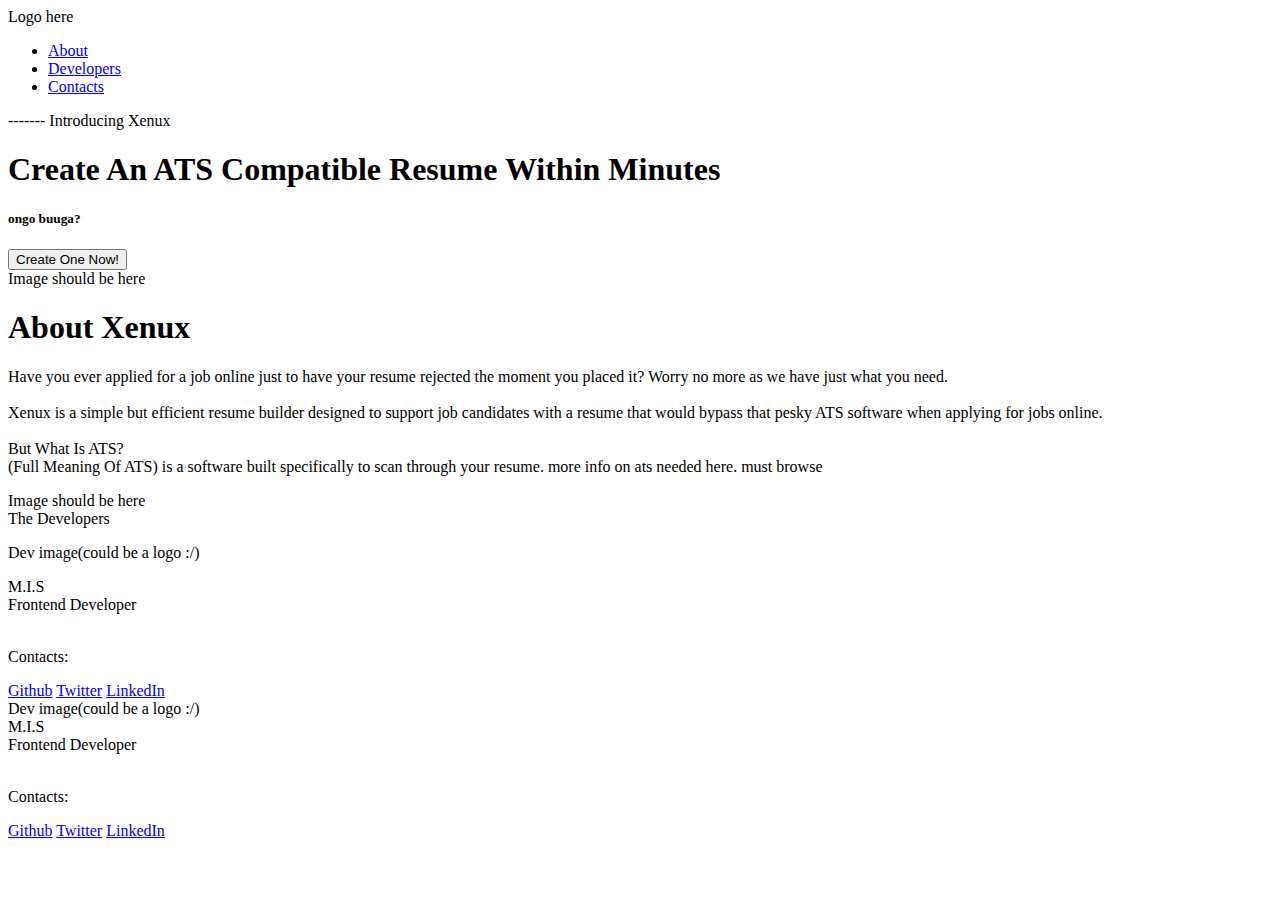
==== index.html @ 4e1cc8e3 "Initial commit :0" ====
<html lang="en">
<head>
    <meta charset="UTF-8">
    <link href="C:\Users\Abdulhamid\Desktop\Xenux\main.css" rel="stylesheet">
    <meta name="viewport" content="width=device-width, initial-scale=1.0">
    <title>Mozzie</title>
</head>
<body>
<main>
    <!-- NAVBAR SECTION -->
    <section class="nav-container">
        <div class="logo">Logo here</div>
            <ul>
                <li><a href="#">About</a></li>
                <li><a href="#">Developers</a></li>
                <li><a href="#">Contacts</a></li>
            </ul>
    </section>
    <!-- END OF NAVBAR SECTION -->

    <!-- HERO SECTION -->
    <section class="hero">
            <div class="hero-text">
                <div class="pre-text">------- Introducing Xenux</div>
                <div class="text">
                    <h1>Create An ATS Compatible Resume Within Minutes
                    </h1>
                    <h5>ongo buuga?</h5>
                </div>
                <button type="button" class="sub">Create One Now!</button>
            </div>
            <div class="hero-image">
                Image should be here 
            </div>
    </section>


    <!-- END OF HERO SECTION -->


    <!-- ABOUT SECTION -->
    <section class="about">
        <h1 class="title">About Xenux </h1>

        <div class="about-body">
            <p class="description">
                Have you ever applied for a job online just to have your resume rejected the moment you placed it? Worry no more as we have just what you need.
                <br>
                <br>
                Xenux is a simple but efficient resume builder designed to support job candidates with a resume that would bypass that pesky ATS software when applying for jobs online.
                <br>
                <br>
                But What Is ATS?
                <br>
                (Full Meaning Of ATS) is a software built specifically to scan through your resume. more info on ats needed here. must browse
            </p>
            <div class="about-image">Image should be here</div>
        </div>



    </section>
    
    <!-- END OF ABOUT SECTION -->

    <!-- DEVELOPERS SECTION -->
    <section class="developers">
        <div class="developer-title">The Developers</div>
       <!-- Still cond=sidering adding this....
        <p class="developers-description">This Web Application was developed By M.I.S and Hamid as a project to work on during the break. Their details are indicated below</p>
       --> 
        <div class="cards-container">
            <div class="card">
                <p class="card-image">Dev image(could be a logo :/)</p>
                <div class="card-name">M.I.S</div>
                <div class="card-role">Frontend Developer</div>
                <br>
                <div class="card-links">
                    <p>Contacts: </p>
                    <a href="#">Github</a>
                    <a href="#">Twitter</a>
                    <a href="#">LinkedIn</a>
                </div>
            </div>
            
            <div class="card">
                <div class="card-image">Dev image(could be a logo :/)</div>
                <div class="card-name">M.I.S</div>
                <div class="card-role">Frontend Developer</div>
                <br>
                <div class="card-links">
                    <p>Contacts: </p>
                    <a href="#">Github</a>
                    <a href="#">Twitter</a>
                    <a href="#">LinkedIn</a>
                </div>
            </div>
        </div>

    </section>

    <!-- END OF DEVELOPERS SECTION -->
    <section class="footer">

    </section>

    <!-- FOOTER -->

    
    <!-- END OF FOOTER -->

        


</main>
</body>
</html>
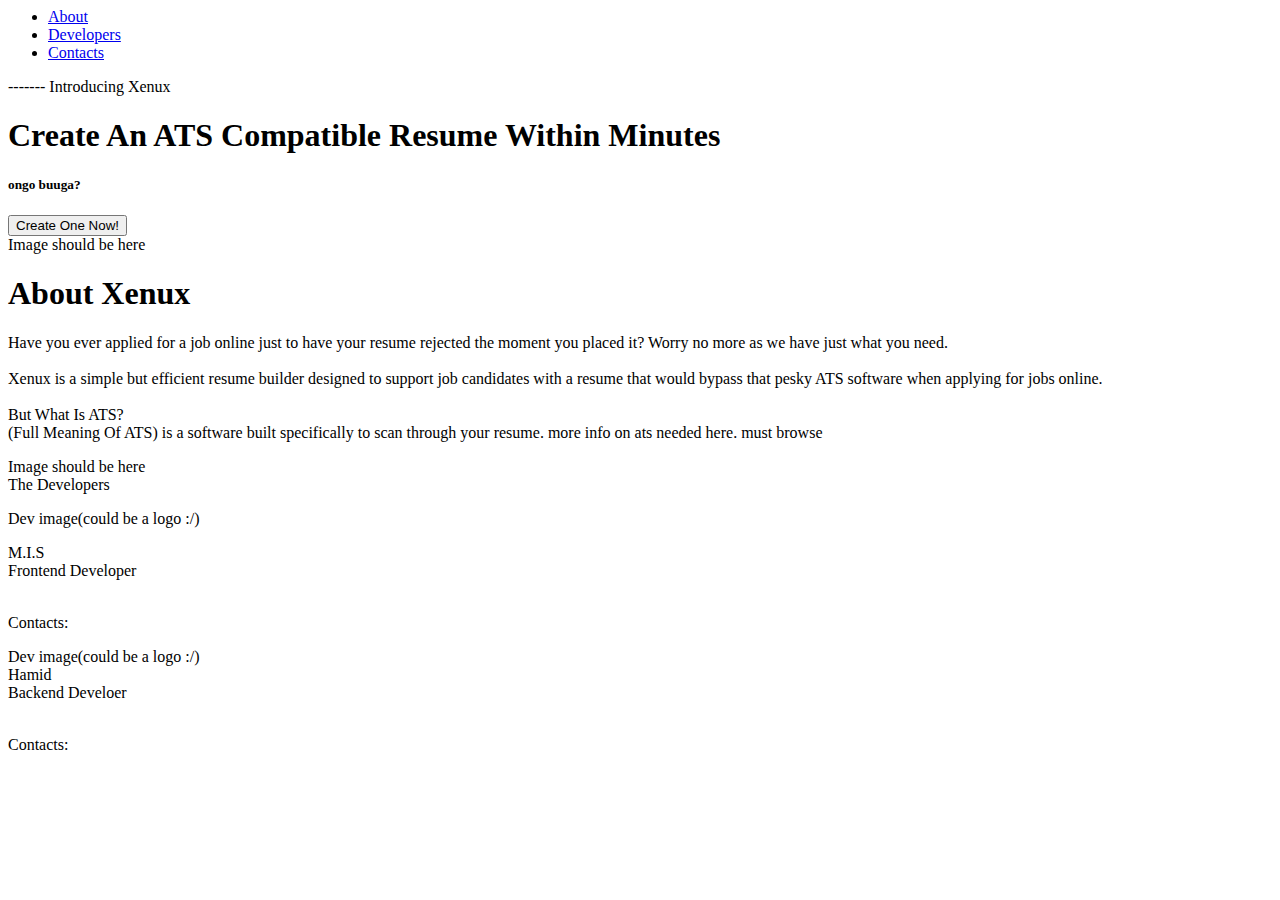
==== commit 9df7df38: "add some fontawesome icons" ====
--- a/index.html
+++ b/index.html
@@ -1,6 +1,7 @@
 <html lang="en">
 <head>
     <meta charset="UTF-8">
+    <link rel="stylesheet" href="https://cdnjs.cloudflare.com/ajax/libs/font-awesome/6.4.2/css/all.min.css" integrity="sha512-z3gLpd7yknf1YoNbCzqRKc4qyor8gaKU1qmn+CShxbuBusANI9QpRohGBreCFkKxLhei6S9CQXFEbbKuqLg0DA==" crossorigin="anonymous" referrerpolicy="no-referrer" />
     <link href="C:\Users\Abdulhamid\Desktop\Xenux\main.css" rel="stylesheet">
     <meta name="viewport" content="width=device-width, initial-scale=1.0">
     <title>Mozzie</title>
@@ -9,7 +10,7 @@
 <main>
     <!-- NAVBAR SECTION -->
     <section class="nav-container">
-        <div class="logo">Logo here</div>
+        <div class="logo"><i class="fa-brands fa-x-twitter"></i></div>
             <ul>
                 <li><a href="#">About</a></li>
                 <li><a href="#">Developers</a></li>
@@ -77,22 +78,22 @@
                 <br>
                 <div class="card-links">
                     <p>Contacts: </p>
-                    <a href="#">Github</a>
-                    <a href="#">Twitter</a>
-                    <a href="#">LinkedIn</a>
+                    <a href="#"><i class="fa-brands fa-github"></i></a>
+                    <a href="#"><i class="fa-brands fa-twitter"></i></a>
+                    <a href="#"><i class="fa-brands fa-linkedin"></i></a>
                 </div>
             </div>
             
             <div class="card">
                 <div class="card-image">Dev image(could be a logo :/)</div>
-                <div class="card-name">M.I.S</div>
-                <div class="card-role">Frontend Developer</div>
+                <div class="card-name">Hamid</div>
+                <div class="card-role">Backend Develoer </div>
                 <br>
                 <div class="card-links">
                     <p>Contacts: </p>
-                    <a href="#">Github</a>
-                    <a href="#">Twitter</a>
-                    <a href="#">LinkedIn</a>
+                    <a href="#"><i class="fa-brands fa-github"></i></a>
+                    <a href="#"><i class="fa-brands fa-twitter"></i></a>
+                    <a href="#"><i class="fa-brands fa-linkedin"></i></a>
                 </div>
             </div>
         </div>
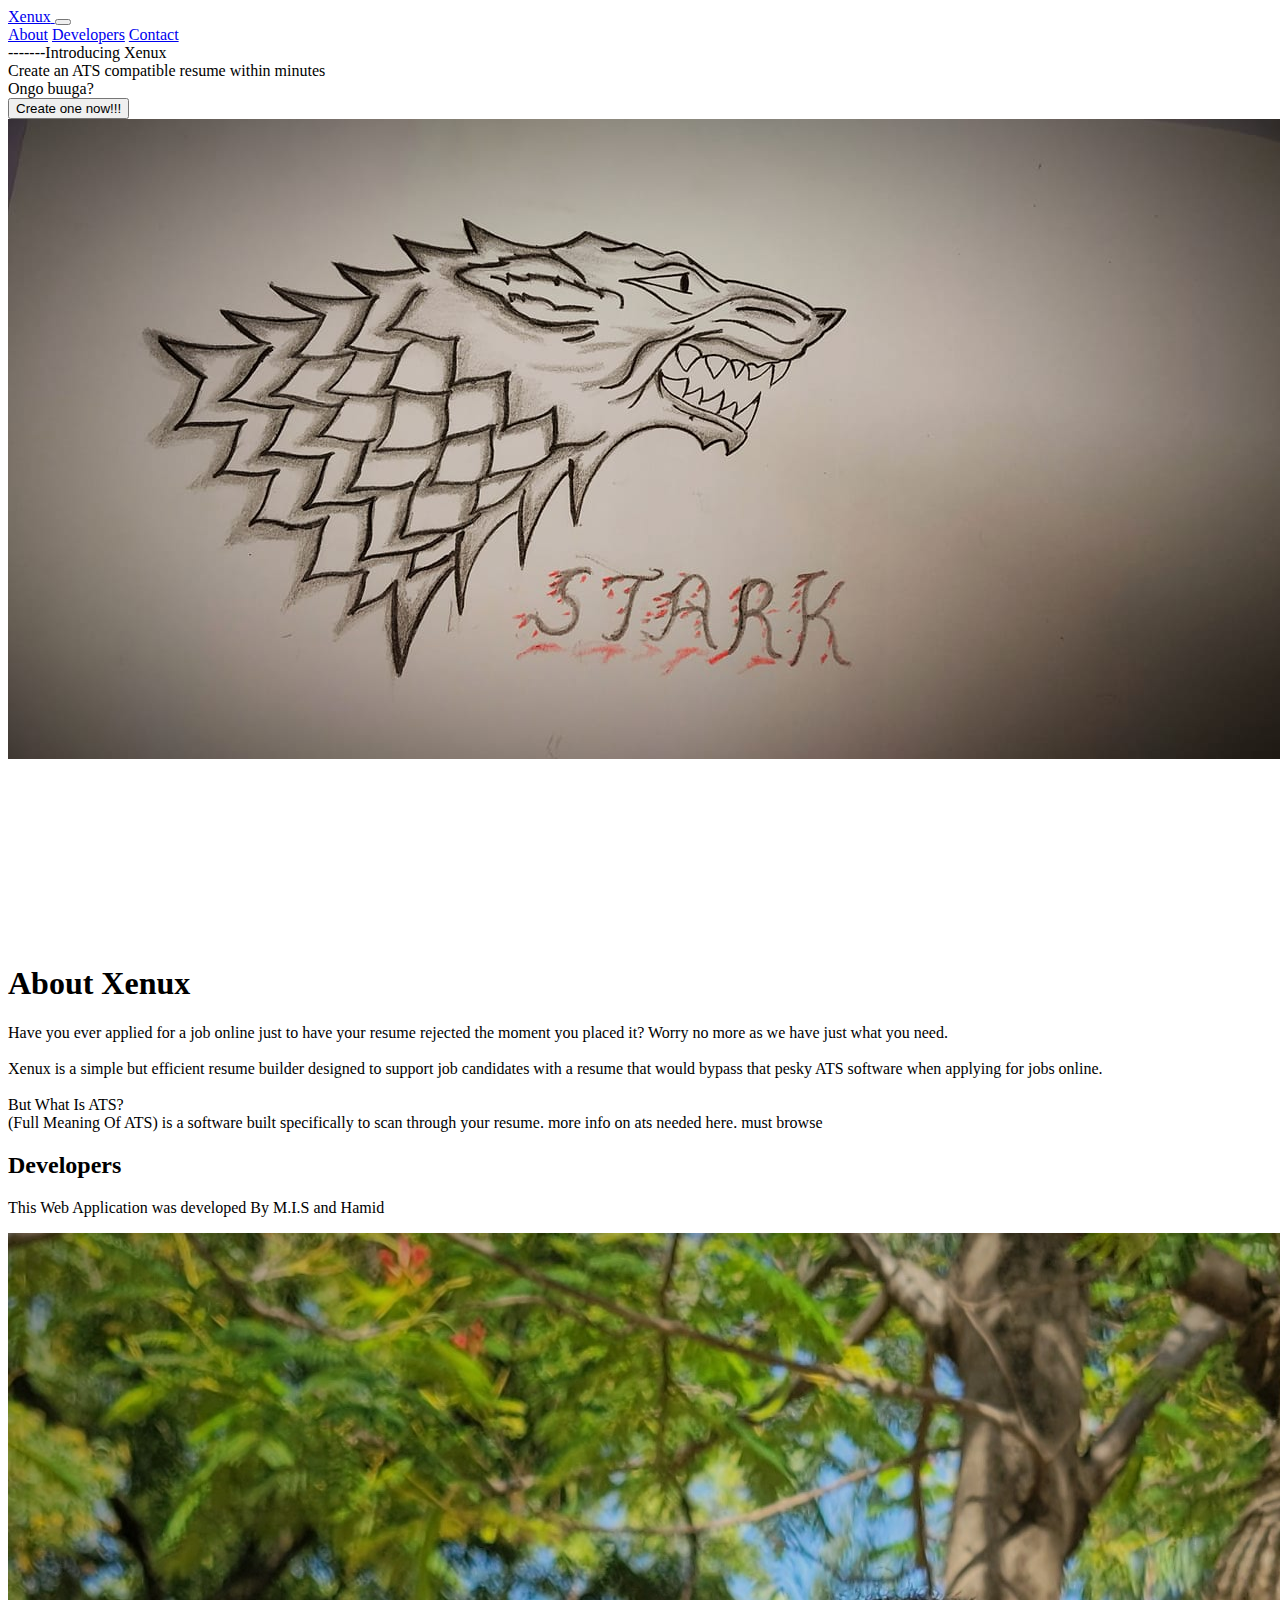
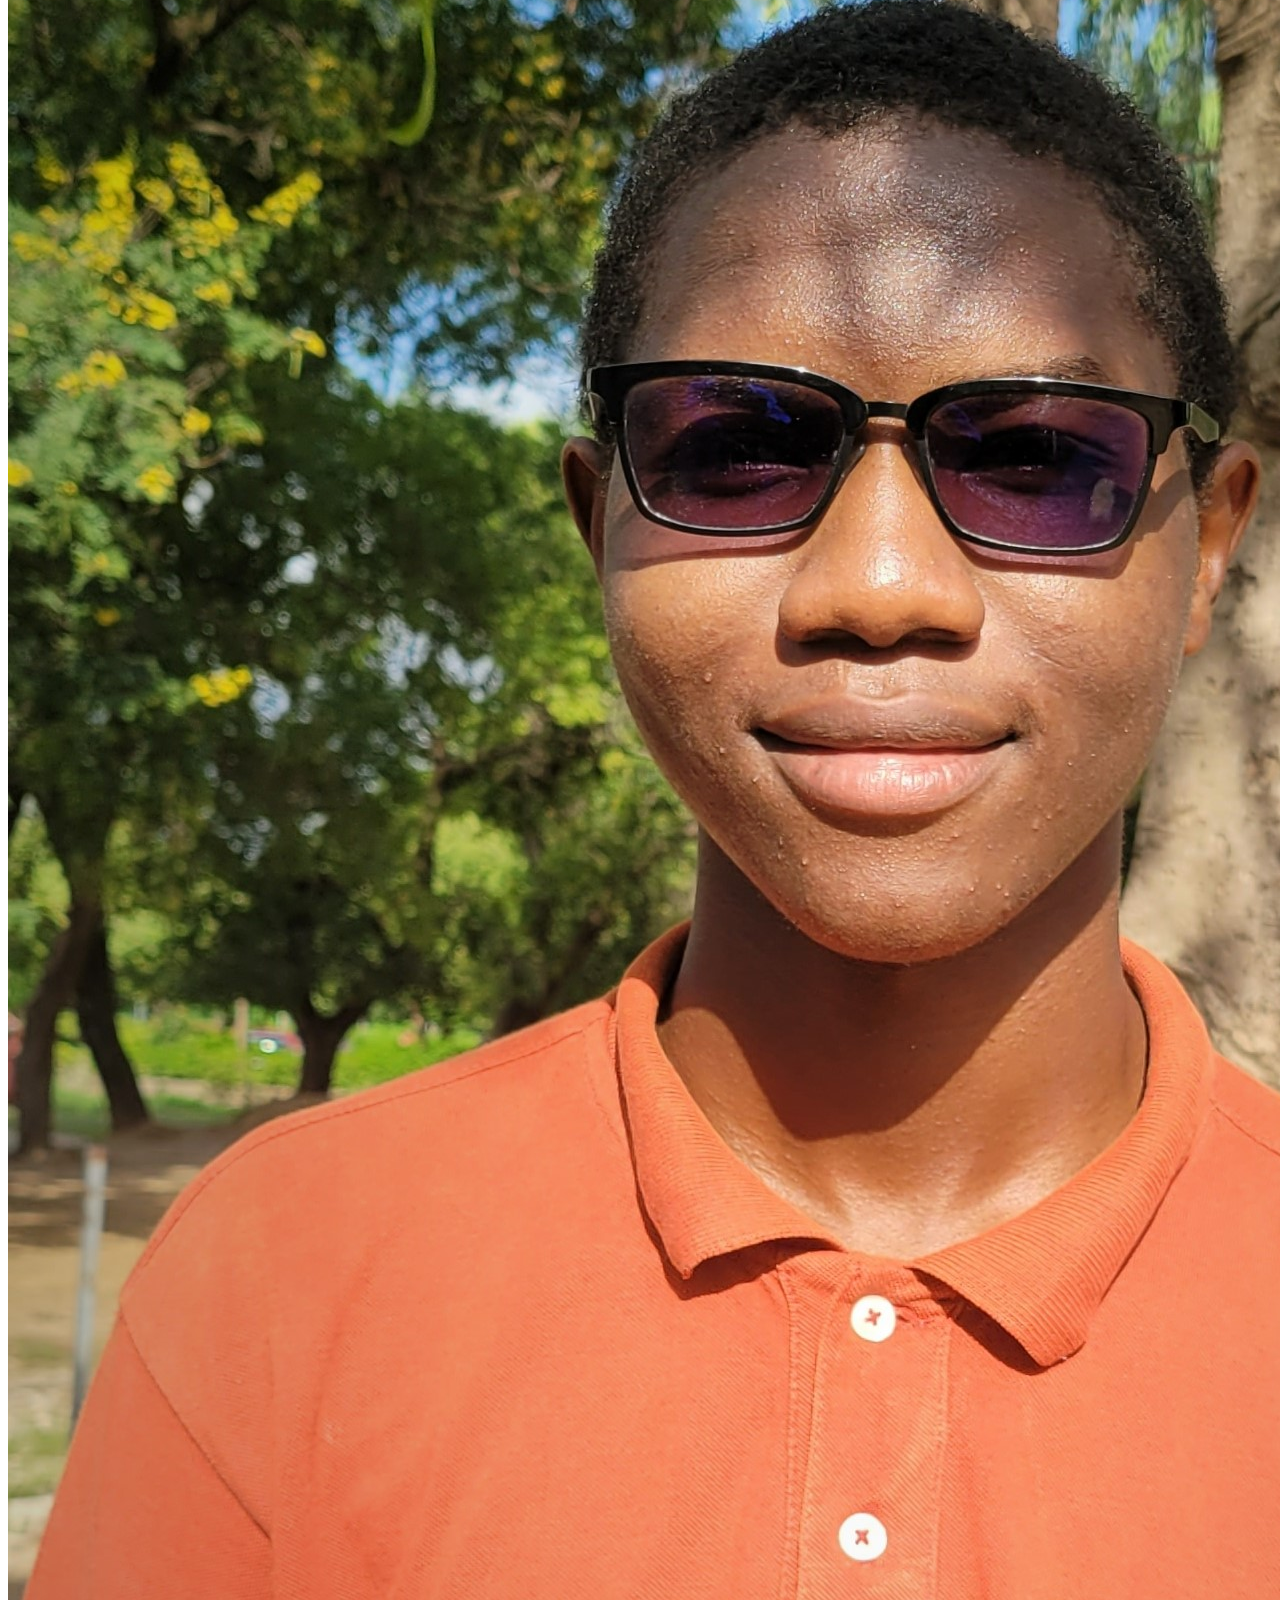
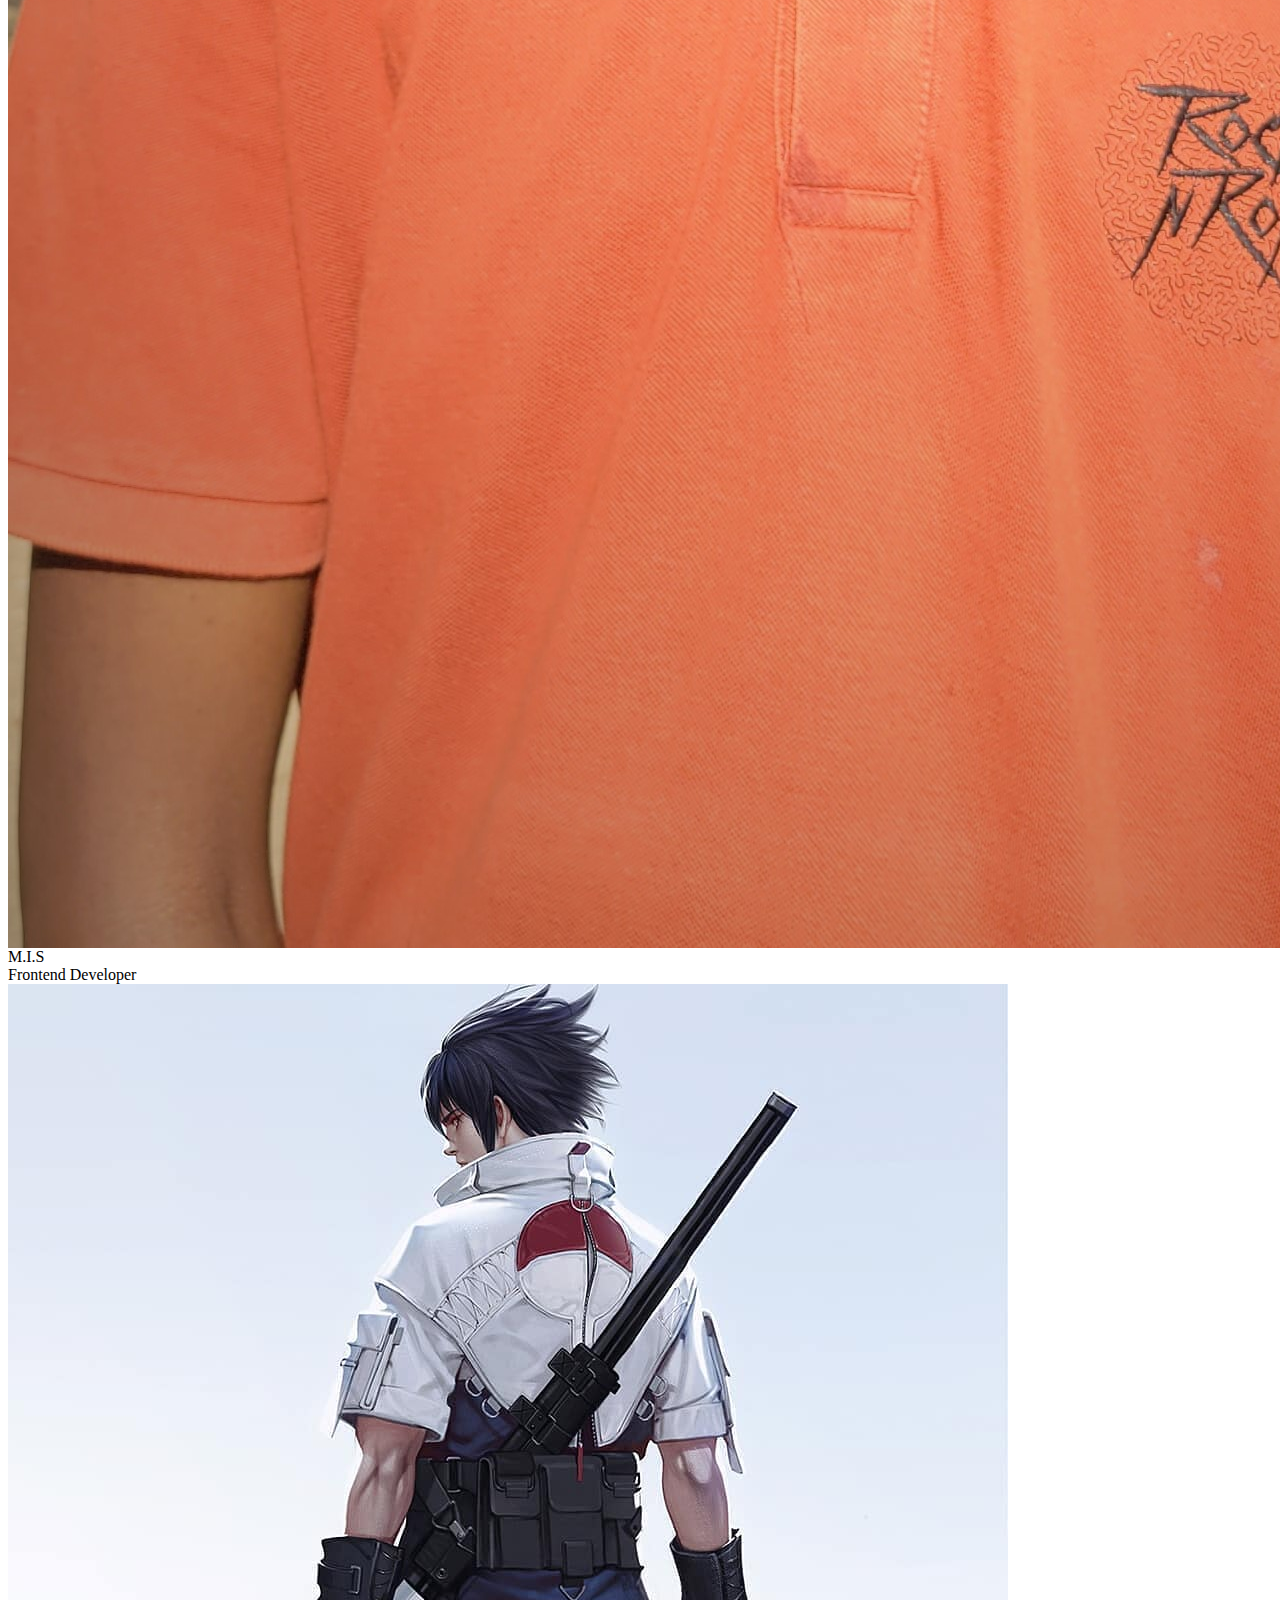
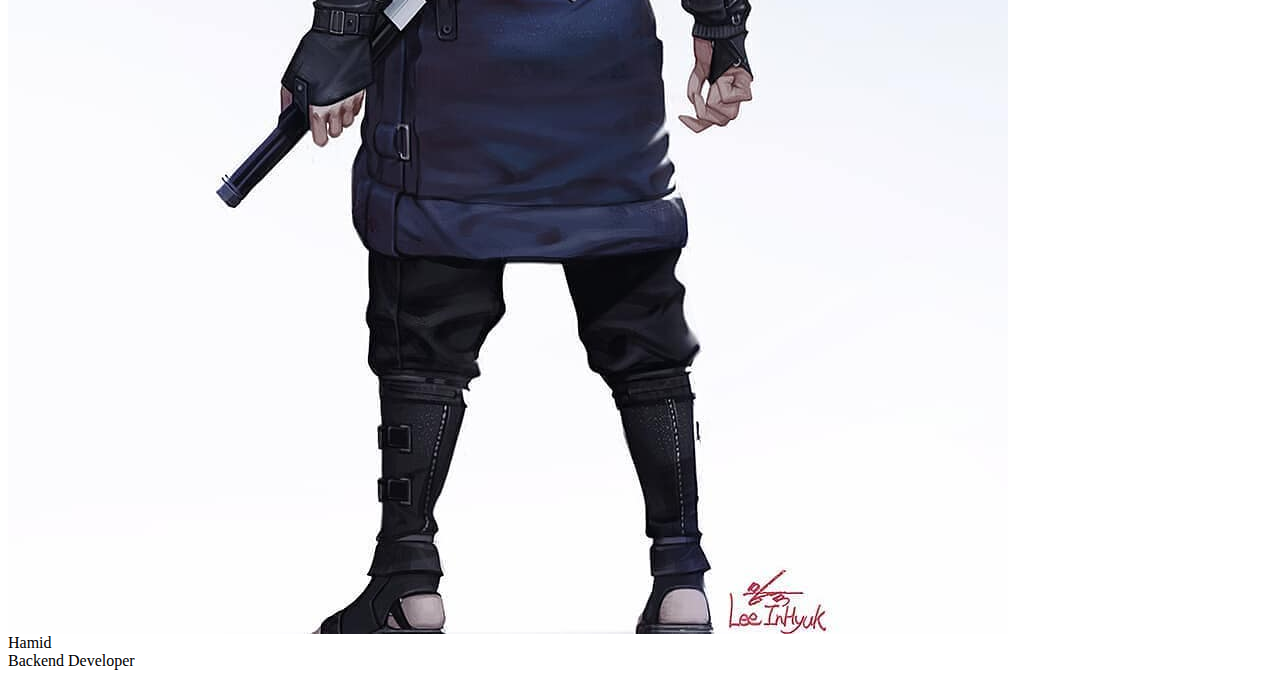
==== commit a87a28df: "k" ====
--- a/index.html
+++ b/index.html
@@ -1,26 +1,59 @@
 <html lang="en">
 <head>
     <meta charset="UTF-8">
-    <link rel="stylesheet" href="https://cdnjs.cloudflare.com/ajax/libs/font-awesome/6.4.2/css/all.min.css" integrity="sha512-z3gLpd7yknf1YoNbCzqRKc4qyor8gaKU1qmn+CShxbuBusANI9QpRohGBreCFkKxLhei6S9CQXFEbbKuqLg0DA==" crossorigin="anonymous" referrerpolicy="no-referrer" />
-    <link href="C:\Users\Abdulhamid\Desktop\Xenux\main.css" rel="stylesheet">
+   <!-- <link rel="stylesheet" href="main.css"> -->
+    <!-- <link href="C:\Users\Abdulhamid\Desktop\Xenux\main.css" rel="stylesheet"> -->
     <meta name="viewport" content="width=device-width, initial-scale=1.0">
+    <link href="https://cdn.jsdelivr.net/npm/bootstrap@5.3.2/dist/css/bootstrap.min.css" rel="stylesheet" integrity="sha384-T3c6CoIi6uLrA9TneNEoa7RxnatzjcDSCmG1MXxSR1GAsXEV/Dwwykc2MPK8M2HN" crossorigin="anonymous">
+    <link rel="preconnect" href="https://fonts.googleapis.com">
+<link rel="preconnect" href="https://fonts.gstatic.com" crossorigin>
     <title>Mozzie</title>
 </head>
 <body>
 <main>
     <!-- NAVBAR SECTION -->
-    <section class="nav-container">
-        <div class="logo"><i class="fa-brands fa-x-twitter"></i></div>
-            <ul>
-                <li><a href="#">About</a></li>
-                <li><a href="#">Developers</a></li>
-                <li><a href="#">Contacts</a></li>
-            </ul>
-    </section>
+    <nav class="navbar navbar-expand-lg bg-body-tertiary my-4 mx-5">
+        <div class="container-fluid">
+          <a class="navbar-brand" href="#">
+            <span class="fw-bold text-secondary">Xenux</span>
+          </a>
+
+          <!-- navbar toggle button -->
+
+          <button class="navbar-toggler" type="button" data-bs-toggle="collapse" data-bs-target="#navbarNavAltMarkup" aria-controls="navbarNavAltMarkup" aria-expanded="false" aria-label="Toggle navigation">
+            <span class="navbar-toggler-icon"></span>
+          </button>
+
+          <!-- navbar links -->
+          <div class="collapse navbar-collapse justify-content-end" id="navbarNavAltMarkup">
+            <div class="navbar-nav">
+              <a class="nav-link" href="#about">About</a>
+              <a class="nav-link" href="#developers">Developers</a>
+              <a class="nav-link" href="#contact">Contact</a>
+            </div>
+          </div>
+        </div>
+      </nav>
     <!-- END OF NAVBAR SECTION -->
 
     <!-- HERO SECTION -->
-    <section class="hero">
+    <section id="intro" class="my-5" style="height: 100vh;">
+        <div class="container-lg">
+            <div class="row justify-content-center">
+                <div class="col-md-5 text-center text-md-start mx-5">
+                   
+                    <div class="h4 my-2">-------Introducing Xenux</div>
+                    <div class="display-3">Create an ATS compatible resume within minutes</div>
+                    <div class="h2">Ongo buuga?</div>
+                    <div><button type="button" class="btn btn-outline-dark">Create one now!!!</button></div>
+                </div>
+                <div class="col-md-5 text-center">
+                    <img src="/Images/101650263_3137911276265898_2274828658644792750_o.jpg" alt="" class="img-fluid">
+                </div>
+            </div>
+        </div>
+    </section>
+    <!-- <section class="hero">
             <div class="hero-text">
                 <div class="pre-text">------- Introducing Xenux</div>
                 <div class="text">
@@ -33,14 +66,37 @@
             <div class="hero-image">
                 Image should be here 
             </div>
-    </section>
+    </section> -->
 
 
     <!-- END OF HERO SECTION -->
 
 
     <!-- ABOUT SECTION -->
-    <section class="about">
+
+    <section id="about" class="my-5">
+        <div class="container-lg">
+            <div class="row justify-content-center">
+                <div class="text-center">
+                    <h1>About Xenux</h1>
+                    <p class="fs-4">
+                        Have you ever applied for a job online just to have your resume rejected the moment you placed it? Worry no more as we have just what you need.
+                <br>
+                <br>
+                Xenux is a simple but efficient resume builder designed to support job candidates with a resume that would bypass that pesky ATS software when applying for jobs online.
+                <br>
+                <br>
+                But What Is ATS?
+                <br>
+                (Full Meaning Of ATS) is a software built specifically to scan through your resume. more info on ats needed here. must browse
+                    </p>
+                </div>
+            </div>
+
+        </div>
+    </section>
+
+    <!-- <section class="about">
         <h1 class="title">About Xenux </h1>
 
         <div class="about-body">
@@ -60,17 +116,52 @@
 
 
 
-    </section>
+    </section> -->
     
     <!-- END OF ABOUT SECTION -->
 
     <!-- DEVELOPERS SECTION -->
-    <section class="developers">
-        <div class="developer-title">The Developers</div>
+
+    <section id="developers" class="my-5">
+        <div class="container-lg">
+            <div class="text-center">
+                <h2>Developers</h2>
+                <p class="lead">This Web Application was developed By M.I.S and Hamid</p>
+            </div>
+            <div class="row align-items-center justify-content-center">
+                <div class="col-8 col-lg-3 col-xl-3 d-none d-lg-block my-5 mx-5">
+                    <div class="card">
+                        <img src="/Images/MIS.jpg" alt="" class="card-img-top d-none d-lg-block">
+                        <div class="card-body shadow-lg">
+                            <div class="card-title">M.I.S</div>
+                            <div class="card-text">Frontend Developer</div>
+                            <div class="card-text">
+                                <a href="#"><i class="fa-brands fa-github"></i></a>
+                                <a href="#"><i class="fa-brands fa-twitter"></i></a>
+                                <a href="#"><i class="fa-brands fa-linkedin"></i></a>
+                            </div>
+                        </div>
+                    </div>
+                </div>
+                <div class="col-8 col-lg-3 col-xl-3 d-none d-lg-block">
+                    <div class="card">
+                        <img src="/Images/Instagram(1).jpg" alt="" class="card-img-top d-none d-lg-block">
+                        <div class="card-body shadow-lg">
+                            <div class="card-title">Hamid</div>
+                            <div class="card-text">Backend Developer</div>
+                        </div>
+                    </div>
+                </div>
+            </div>
+        </div>
+    </section>
+
+    <!-- <section class="developers"> -->
+        <!-- <div class="developer-title">The Developers</div> -->
        <!-- Still cond=sidering adding this....
         <p class="developers-description">This Web Application was developed By M.I.S and Hamid as a project to work on during the break. Their details are indicated below</p>
        --> 
-        <div class="cards-container">
+        <!-- <div class="cards-container">
             <div class="card">
                 <p class="card-image">Dev image(could be a logo :/)</p>
                 <div class="card-name">M.I.S</div>
@@ -98,13 +189,14 @@
             </div>
         </div>
 
-    </section>
+    </section> -->
 
     <!-- END OF DEVELOPERS SECTION -->
     <section class="footer">
 
     </section>
 
+    
     <!-- FOOTER -->
 
     
--- a/main.css
+++ b/main.css
@@ -0,0 +1,277 @@
+
+*{
+    margin:0;
+    overflow-x: hidden;
+    color: #0c0c0c;
+    font-family: 'Ubuntu', sans-serif;
+}
+a{
+    text-decoration: none;
+    
+}
+
+
+  :root{
+    --color-primary: #47be88;
+    /* --color-secondery: #134534; */
+    background-image: linear-gradient(180deg, #1a759f, #168aad);
+  }
+/* header */
+.nav-container{
+    height: 75px;
+    width: 100vw;
+    display: flex;
+    flex-direction: row;
+    justify-content: space-between;
+    align-items: center;
+    background-color: #184e77;
+    color: white;
+    position: fixed;  
+
+}
+.header-container .logo, .navbar{
+    color: black
+}
+
+ul{
+    display: flex;
+    flex-direction: row;
+    margin-right: 20px
+}
+
+.logo{
+    margin-left: 40px;
+    font-size: 30px;
+}
+
+li, a{
+    color: #e7e5e5;
+}
+
+li{
+    color: #0c0c0c;
+    margin: 15px;
+    list-style: none;
+    font-size: 18;
+}
+
+li:hover{
+    
+    transform: scale(1.3);
+}
+li, a:hover{
+    color: #081c15;
+    transition: .5s;
+
+}
+/* header end*/
+
+
+
+/* HERO SECTION */
+.home{
+    height: 100vh
+}
+
+.hero{
+    display: flex;
+    justify-content: space-between;
+    align-items: center;
+    color: var(--color-primary);
+    height: 100vh;
+    background-color:var(--color-secondery);
+    width: 100vw
+}
+.hero .hero-text .pre-text, .text:hover{
+    cursor:default;
+}
+
+.hero .hero-image{
+    margin-right: 50px
+}
+
+.hero-text{
+    width: 500px;
+    align-items: center;
+    margin-left:50
+}
+
+
+.text{
+    margin-bottom: 30px;
+    margin-right: 80px;
+    font-size: 35;
+    
+}
+
+.pre-text{
+    margin-bottom: 5px;
+    margin-left: 170px;
+}
+.sub{
+    padding: 13px 22px;
+    background-color: var(--color-primary);
+    font-size: 15;
+    border-radius: 30px ;
+    border-color: var(--color-primary);
+    transition: 1s;
+     
+}
+.sub:hover{
+    background: #081c15;
+    letter-spacing: 0.02cm;
+    color: var(--color-primary);
+    transition: 0.8s;
+    cursor: pointer;
+    box-shadow: 0 0 15px white;
+    margin-bottom: 30px;
+    margin-left:15px
+}
+
+/* HERO SECTION END */
+
+
+/* ABOUT SECTION */
+
+.about{
+    background-color:rgb(230, 249, 238);
+    width: 100vw;
+    height: 500px;
+}
+
+.title{
+    text-align: center;
+    color: black;
+    margin-top: 40px;
+    font-size: 50;
+}
+
+.about-body{
+    display: flex;
+    flex-direction: row;
+    justify-content: space-around;
+    margin-top: 15px;
+}
+.description{
+    font-size: 22;
+    letter-spacing: 0.08;
+    width: 50%
+}
+
+.description, .about-image{
+    color: black;
+}
+
+/* END OF ABOUT SECTION */
+
+
+/* DEVELOPERS SECTION */
+.developers{
+    height:100vh;
+    background-color: var(--color-secondery);
+    display: flex;
+    flex-direction: column;
+    align-items: center;
+}
+
+.developer-title{
+    color: white;
+    font-size: 50;
+    margin-top: 50px;
+    
+
+
+}
+
+.developers-description{
+    margin-top: 35px;
+    width: 450px
+}
+
+.cards-container{
+    height:550px;
+    width: 100%;
+    display: flex;
+    justify-content: center;
+    align-items: center;
+    margin-top: 20px
+
+}
+
+.card{
+    width: 250px;
+    height: 450px;
+    background-color: var(--color-primary);
+    border: 3px black solid;
+    border-radius: 30px;
+    display: flex;
+    flex-direction: column;
+    justify-content: center;
+    align-items: center;
+    margin: 0 50px
+    
+}
+
+.card:hover{
+    transform: scale(1.09);
+    transition: .8s;
+    color: var(--color-primary);
+    color: white;
+    box-shadow: 0 0 15px white;
+}
+
+.card-image{
+    margin-top: 13px;
+    width: 150px;
+    height: 150px;
+    background-color: black;
+    border-radius: 50%;
+    display: flex;
+    justify-content: center;
+    align-items: center;
+    
+}
+
+.card-name{
+    margin-top: 40px;
+    font-size: 30px;
+    color: black;
+
+}
+
+.card-role{
+    color: black;
+    
+    font-size: 25px;
+}
+.card-links{
+    display: flex;
+    flex-direction: row;
+    justify-content: center;
+    align-items: center;
+    color: black;
+    padding-right: 6px;
+}
+
+.card-links p{
+    font-size: 25px;
+    margin-bottom: 8px;
+    color: black;
+}
+
+.card-links a{
+    margin-bottom: 4px;
+    color: black;
+    margin-left: 6px
+
+}
+
+.card-links a:hover{
+    transform: scale(1.6);
+}
+
+.card-links a i:hover{
+    
+    color: var(--color-secondery)
+}
+/* END OF DEVELOPERS SECTION */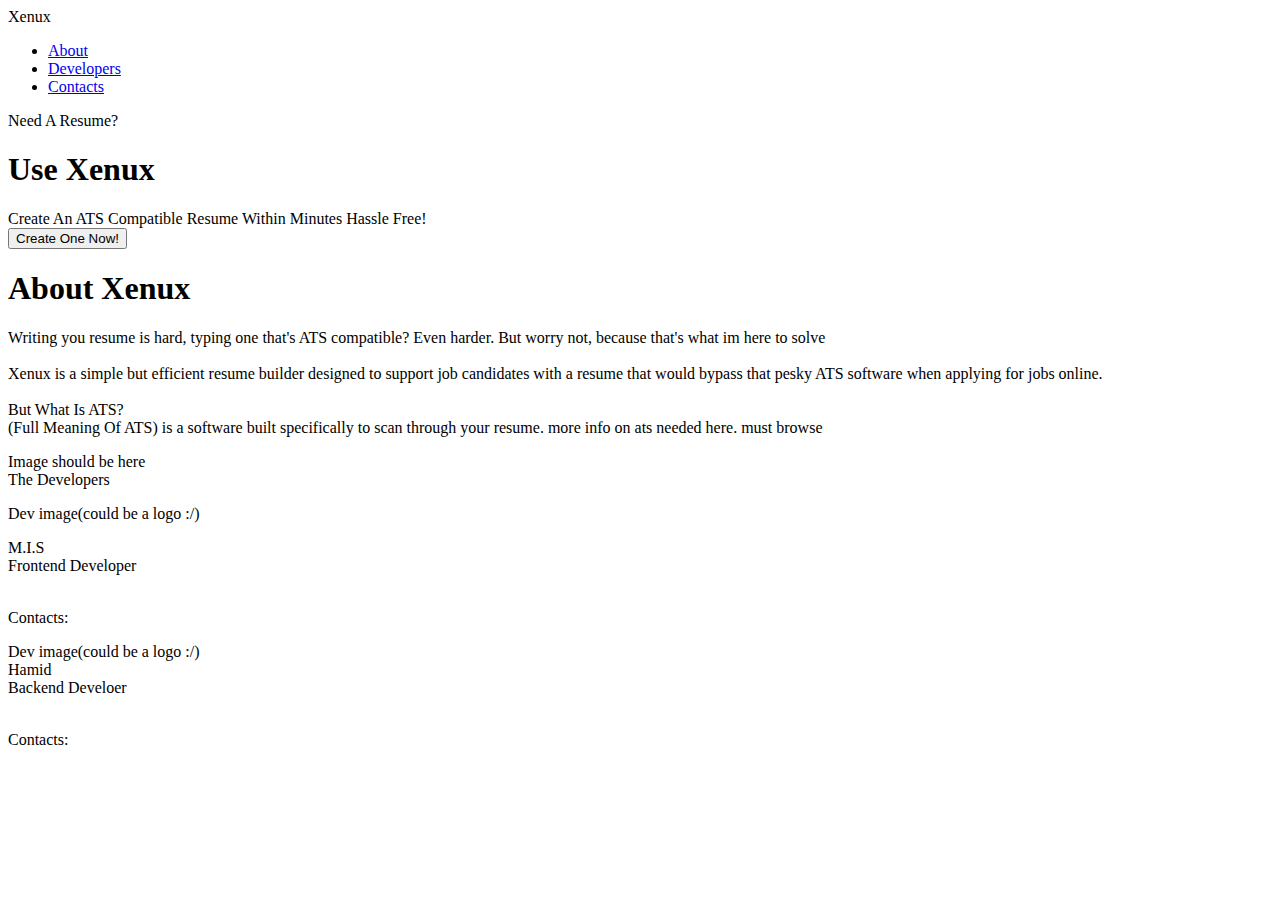
==== commit ed42be0f: "login/register page" ====
--- a/index.html
+++ b/index.html
@@ -1,107 +1,48 @@
 <html lang="en">
 <head>
     <meta charset="UTF-8">
-   <!-- <link rel="stylesheet" href="main.css"> -->
-    <!-- <link href="C:\Users\Abdulhamid\Desktop\Xenux\main.css" rel="stylesheet"> -->
+    <link rel="stylesheet" href="https://cdnjs.cloudflare.com/ajax/libs/font-awesome/6.4.2/css/all.min.css" integrity="sha512-z3gLpd7yknf1YoNbCzqRKc4qyor8gaKU1qmn+CShxbuBusANI9QpRohGBreCFkKxLhei6S9CQXFEbbKuqLg0DA==" crossorigin="anonymous" referrerpolicy="no-referrer" />
+    <link href="C:\Users\Abdulhamid\Desktop\Xenux\static\main.css" rel="stylesheet">
     <meta name="viewport" content="width=device-width, initial-scale=1.0">
-    <link href="https://cdn.jsdelivr.net/npm/bootstrap@5.3.2/dist/css/bootstrap.min.css" rel="stylesheet" integrity="sha384-T3c6CoIi6uLrA9TneNEoa7RxnatzjcDSCmG1MXxSR1GAsXEV/Dwwykc2MPK8M2HN" crossorigin="anonymous">
-    <link rel="preconnect" href="https://fonts.googleapis.com">
-<link rel="preconnect" href="https://fonts.gstatic.com" crossorigin>
     <title>Mozzie</title>
 </head>
 <body>
 <main>
     <!-- NAVBAR SECTION -->
-    <nav class="navbar navbar-expand-lg bg-body-tertiary my-4 mx-5">
-        <div class="container-fluid">
-          <a class="navbar-brand" href="#">
-            <span class="fw-bold text-secondary">Xenux</span>
-          </a>
-
-          <!-- navbar toggle button -->
-
-          <button class="navbar-toggler" type="button" data-bs-toggle="collapse" data-bs-target="#navbarNavAltMarkup" aria-controls="navbarNavAltMarkup" aria-expanded="false" aria-label="Toggle navigation">
-            <span class="navbar-toggler-icon"></span>
-          </button>
-
-          <!-- navbar links -->
-          <div class="collapse navbar-collapse justify-content-end" id="navbarNavAltMarkup">
-            <div class="navbar-nav">
-              <a class="nav-link" href="#about">About</a>
-              <a class="nav-link" href="#developers">Developers</a>
-              <a class="nav-link" href="#contact">Contact</a>
-            </div>
-          </div>
+    <div class="nav-container">
+        <div class="logo">Xenux</div>
+            <ul>
+                <li><a href="#" class="nav-link">About</a></li>
+                <li><a href="#" class="nav-link">Developers</a></li>
+                <li><a href="#" class="nav-link">Contacts</a></li>
+            </ul>
         </div>
-      </nav>
     <!-- END OF NAVBAR SECTION -->
 
     <!-- HERO SECTION -->
-    <section id="intro" class="my-5" style="height: 100vh;">
-        <div class="container-lg">
-            <div class="row justify-content-center">
-                <div class="col-md-5 text-center text-md-start mx-5">
-                   
-                    <div class="h4 my-2">-------Introducing Xenux</div>
-                    <div class="display-3">Create an ATS compatible resume within minutes</div>
-                    <div class="h2">Ongo buuga?</div>
-                    <div><button type="button" class="btn btn-outline-dark">Create one now!!!</button></div>
-                </div>
-                <div class="col-md-5 text-center">
-                    <img src="/Images/101650263_3137911276265898_2274828658644792750_o.jpg" alt="" class="img-fluid">
-                </div>
-            </div>
-        </div>
-    </section>
-    <!-- <section class="hero">
+    <section class="hero">
             <div class="hero-text">
-                <div class="pre-text">------- Introducing Xenux</div>
-                <div class="text">
-                    <h1>Create An ATS Compatible Resume Within Minutes
+                <div class="pre-text">Need A Resume?</div>
+                <div >
+                    <h1 class="text">Use Xenux
                     </h1>
-                    <h5>ongo buuga?</h5>
+                    <div class="post-text">Create An ATS Compatible Resume Within Minutes Hassle Free!</h5>
                 </div>
                 <button type="button" class="sub">Create One Now!</button>
-            </div>
-            <div class="hero-image">
-                Image should be here 
-            </div>
-    </section> -->
+            </div> 
+    </section>
 
 
     <!-- END OF HERO SECTION -->
 
 
     <!-- ABOUT SECTION -->
-
-    <section id="about" class="my-5">
-        <div class="container-lg">
-            <div class="row justify-content-center">
-                <div class="text-center">
-                    <h1>About Xenux</h1>
-                    <p class="fs-4">
-                        Have you ever applied for a job online just to have your resume rejected the moment you placed it? Worry no more as we have just what you need.
-                <br>
-                <br>
-                Xenux is a simple but efficient resume builder designed to support job candidates with a resume that would bypass that pesky ATS software when applying for jobs online.
-                <br>
-                <br>
-                But What Is ATS?
-                <br>
-                (Full Meaning Of ATS) is a software built specifically to scan through your resume. more info on ats needed here. must browse
-                    </p>
-                </div>
-            </div>
-
-        </div>
-    </section>
-
-    <!-- <section class="about">
+    <section class="about">
         <h1 class="title">About Xenux </h1>
 
         <div class="about-body">
             <p class="description">
-                Have you ever applied for a job online just to have your resume rejected the moment you placed it? Worry no more as we have just what you need.
+                Writing you resume is hard, typing one that's ATS compatible? Even harder. But worry not, because that's what im here to solve
                 <br>
                 <br>
                 Xenux is a simple but efficient resume builder designed to support job candidates with a resume that would bypass that pesky ATS software when applying for jobs online.
@@ -116,52 +57,17 @@
 
 
 
-    </section> -->
+    </section>
     
     <!-- END OF ABOUT SECTION -->
 
     <!-- DEVELOPERS SECTION -->
-
-    <section id="developers" class="my-5">
-        <div class="container-lg">
-            <div class="text-center">
-                <h2>Developers</h2>
-                <p class="lead">This Web Application was developed By M.I.S and Hamid</p>
-            </div>
-            <div class="row align-items-center justify-content-center">
-                <div class="col-8 col-lg-3 col-xl-3 d-none d-lg-block my-5 mx-5">
-                    <div class="card">
-                        <img src="/Images/MIS.jpg" alt="" class="card-img-top d-none d-lg-block">
-                        <div class="card-body shadow-lg">
-                            <div class="card-title">M.I.S</div>
-                            <div class="card-text">Frontend Developer</div>
-                            <div class="card-text">
-                                <a href="#"><i class="fa-brands fa-github"></i></a>
-                                <a href="#"><i class="fa-brands fa-twitter"></i></a>
-                                <a href="#"><i class="fa-brands fa-linkedin"></i></a>
-                            </div>
-                        </div>
-                    </div>
-                </div>
-                <div class="col-8 col-lg-3 col-xl-3 d-none d-lg-block">
-                    <div class="card">
-                        <img src="/Images/Instagram(1).jpg" alt="" class="card-img-top d-none d-lg-block">
-                        <div class="card-body shadow-lg">
-                            <div class="card-title">Hamid</div>
-                            <div class="card-text">Backend Developer</div>
-                        </div>
-                    </div>
-                </div>
-            </div>
-        </div>
-    </section>
-
-    <!-- <section class="developers"> -->
-        <!-- <div class="developer-title">The Developers</div> -->
+    <section class="developers">
+        <div class="developer-title">The Developers</div>
        <!-- Still cond=sidering adding this....
         <p class="developers-description">This Web Application was developed By M.I.S and Hamid as a project to work on during the break. Their details are indicated below</p>
        --> 
-        <!-- <div class="cards-container">
+        <div class="cards-container">
             <div class="card">
                 <p class="card-image">Dev image(could be a logo :/)</p>
                 <div class="card-name">M.I.S</div>
@@ -189,14 +95,13 @@
             </div>
         </div>
 
-    </section> -->
+    </section>
 
     <!-- END OF DEVELOPERS SECTION -->
     <section class="footer">
 
     </section>
 
-    
     <!-- FOOTER -->
 
     
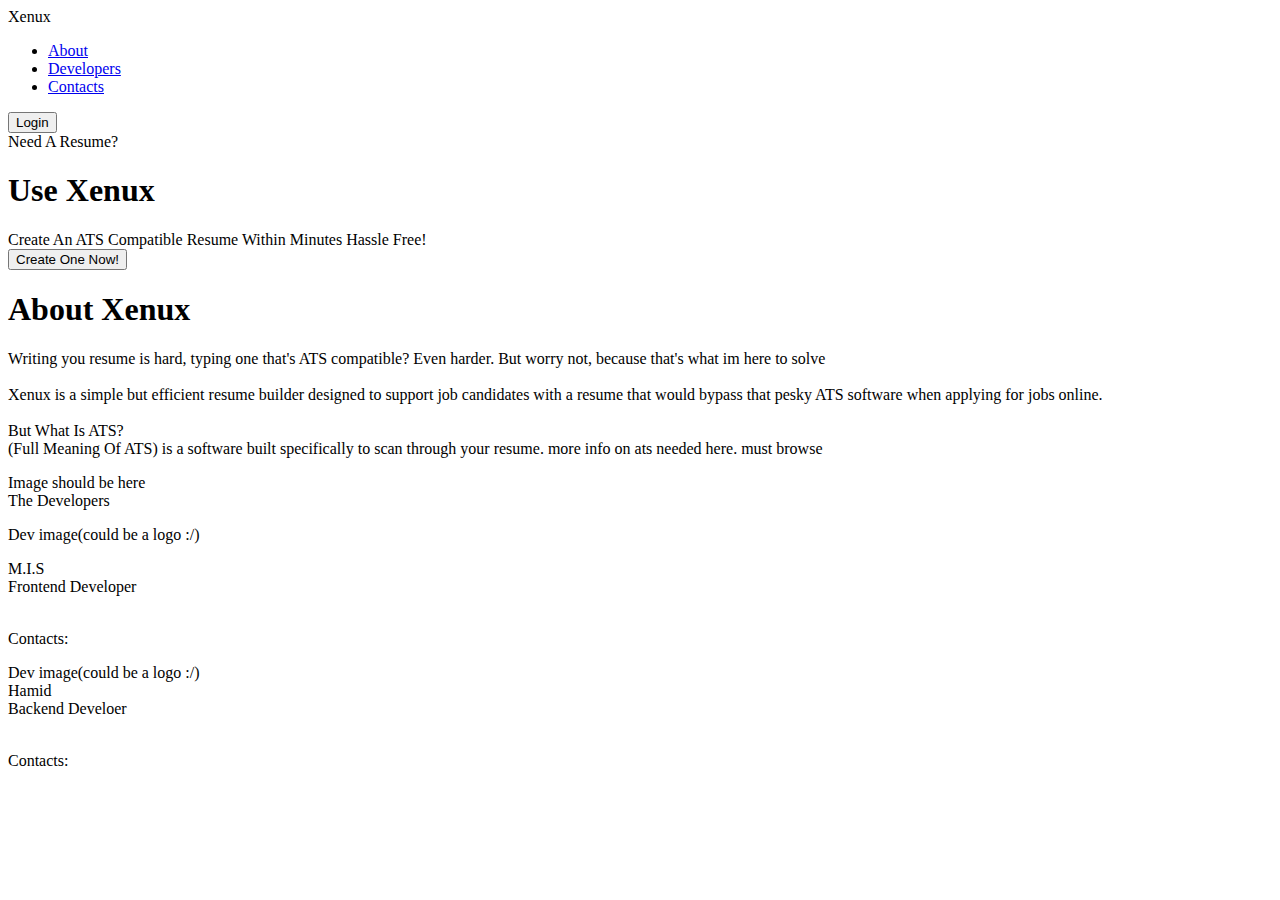
==== commit f5b7ed1d: "work page" ====
--- a/index.html
+++ b/index.html
@@ -2,9 +2,10 @@
 <head>
     <meta charset="UTF-8">
     <link rel="stylesheet" href="https://cdnjs.cloudflare.com/ajax/libs/font-awesome/6.4.2/css/all.min.css" integrity="sha512-z3gLpd7yknf1YoNbCzqRKc4qyor8gaKU1qmn+CShxbuBusANI9QpRohGBreCFkKxLhei6S9CQXFEbbKuqLg0DA==" crossorigin="anonymous" referrerpolicy="no-referrer" />
-    <link href="C:\Users\Abdulhamid\Desktop\Xenux\static\main.css" rel="stylesheet">
+    <link href="C:\Users\Abdulhamid\Desktop\Xenux\static\css\main.css" rel="stylesheet">
     <meta name="viewport" content="width=device-width, initial-scale=1.0">
     <title>Mozzie</title>
+    <link href='https://fonts.googleapis.com/css?family=Inter' rel='stylesheet'>
 </head>
 <body>
 <main>
@@ -16,6 +17,7 @@
                 <li><a href="#" class="nav-link">Developers</a></li>
                 <li><a href="#" class="nav-link">Contacts</a></li>
             </ul>
+            <button class="login-register">Login</button>
         </div>
     <!-- END OF NAVBAR SECTION -->
 
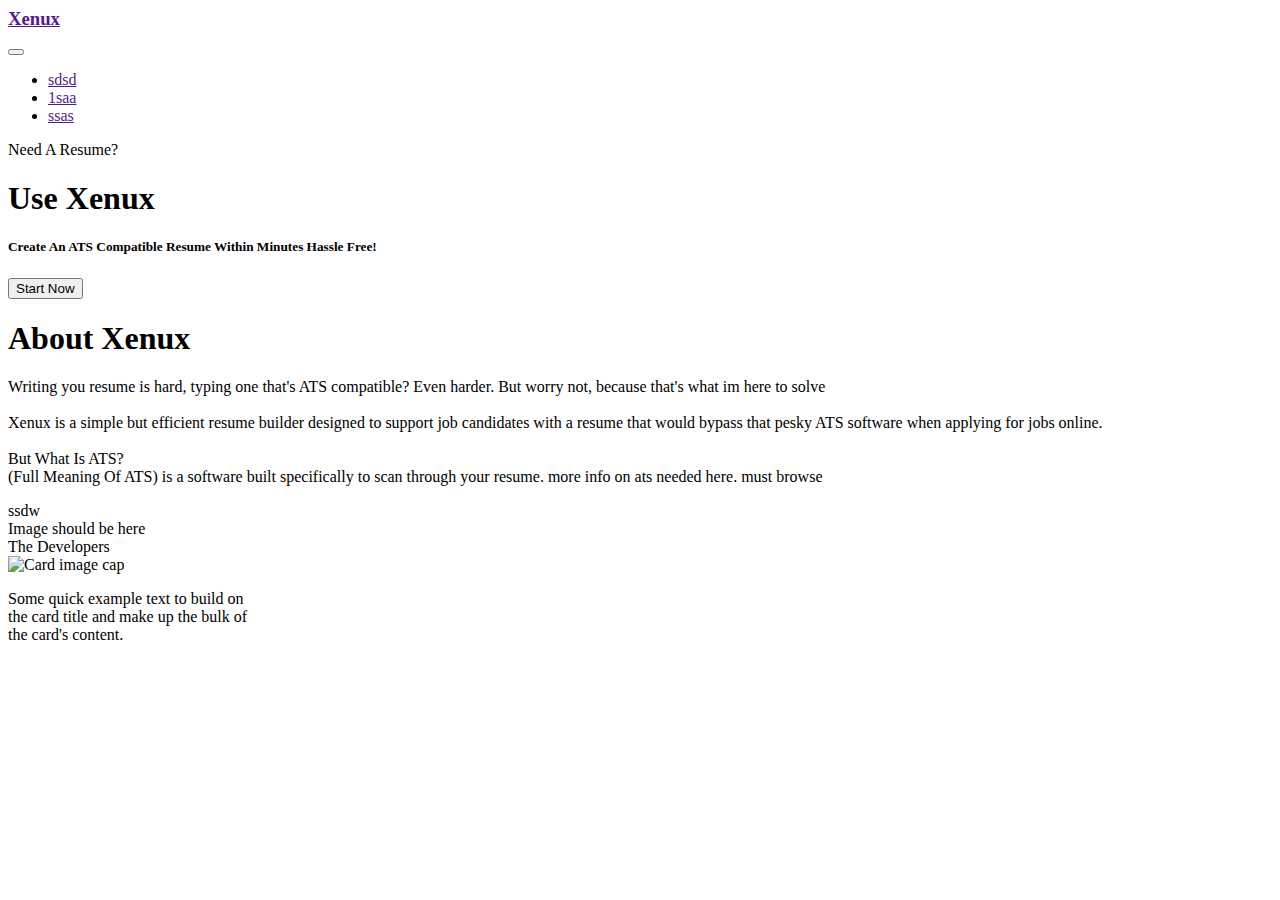
==== commit f72cac62: "Added bootstraps and redesigned everything" ====
--- a/index.html
+++ b/index.html
@@ -2,48 +2,60 @@
 <head>
     <meta charset="UTF-8">
     <link rel="stylesheet" href="https://cdnjs.cloudflare.com/ajax/libs/font-awesome/6.4.2/css/all.min.css" integrity="sha512-z3gLpd7yknf1YoNbCzqRKc4qyor8gaKU1qmn+CShxbuBusANI9QpRohGBreCFkKxLhei6S9CQXFEbbKuqLg0DA==" crossorigin="anonymous" referrerpolicy="no-referrer" />
-    <link href="C:\Users\Abdulhamid\Desktop\Xenux\static\css\main.css" rel="stylesheet">
+    <link href="" rel="stylesheet">
     <meta name="viewport" content="width=device-width, initial-scale=1.0">
     <title>Mozzie</title>
+    <link rel="stylesheet" href="style.css">
+    <link rel="stylesheet" href="css/bootstrap.min.css">
     <link href='https://fonts.googleapis.com/css?family=Inter' rel='stylesheet'>
 </head>
+<script src="https://cdn.jsdelivr.net/npm/bootstrap@5.2.3/dist/js/bootstrap.bundle.min.js" integrity="sha384-kenU1KFdBIe4zVF0s0G1M5b4hcpxyD9F7jL+jjXkk+Q2h455rYXK/7HAuoJl+0I4" crossorigin="anonymous"></script>
 <body>
 <main>
     <!-- NAVBAR SECTION -->
-    <div class="nav-container">
-        <div class="logo">Xenux</div>
-            <ul>
-                <li><a href="#" class="nav-link">About</a></li>
-                <li><a href="#" class="nav-link">Developers</a></li>
-                <li><a href="#" class="nav-link">Contacts</a></li>
-            </ul>
-            <button class="login-register">Login</button>
+    <nav class="navbar navbar-expand-lg bg-dark navbar-dark py-3 fixed-top">
+        <div class="container">
+            
+            <a href="" class="navbar-brand "><h3>Xenux</h3></a>
+
+            <button class="navbar-toggler" type="button" data-bs-toggle="collapse" data-bs-target="#navmenu"><span class="navbar-toggler-icon"></span></button>
+    
+            <div class="collapse navbar-collapse" id="navmenu">
+                <ul class="navbar-nav ms-auto">
+                    <li class="nav-item">
+                        <a href="" class="nav-link">sdsd</a>
+                    </li>
+                    <li class="nav-item">
+                        <a href="" class="nav-link">1saa</a>
+                    </li>
+                    <li class="nav-item">
+                        <a href="" class="nav-link">ssas</a>
+                    </li>
+                </ul>
+            </div>
         </div>
+    </nav>
     <!-- END OF NAVBAR SECTION -->
 
     <!-- HERO SECTION -->
-    <section class="hero">
-            <div class="hero-text">
-                <div class="pre-text">Need A Resume?</div>
-                <div >
-                    <h1 class="text">Use Xenux
-                    </h1>
-                    <div class="post-text">Create An ATS Compatible Resume Within Minutes Hassle Free!</h5>
-                </div>
-                <button type="button" class="sub">Create One Now!</button>
-            </div> 
+
+    <section id="hero" class=" d-flex align-items-center h-100 hero bg-dark text-light fixed p-5 text-center text-sm-center mb-10">
+        <div class="container">
+            <div>
+                <div>
+                    <div class="pre-text">Need A Resume?</div><div >
+                        <h1 class="text">Use <span class="text-info">Xenux</span>
+                        </h1>
+                        <h5 class="lead m-3 animate__animated animate__fadeInRight" data-delay="500">Create An ATS Compatible Resume Within Minutes Hassle Free!</h5>
+                        <button class="btn btn-info btn-lg">Start Now</button>
+                    </div>
+        </div>
     </section>
+    <section class="custom-bg  text-light text-center ">
+        <h1 class="">About Xenux </h1>
 
-
-    <!-- END OF HERO SECTION -->
-
-
-    <!-- ABOUT SECTION -->
-    <section class="about">
-        <h1 class="title">About Xenux </h1>
-
-        <div class="about-body">
-            <p class="description">
+        <div class="container  d-flex flex-column-reverse flex-md-row text-center justify-content-center h-75 align-items-center ">
+            <p class="description w-50 custom-primary ">
                 Writing you resume is hard, typing one that's ATS compatible? Even harder. But worry not, because that's what im here to solve
                 <br>
                 <br>
@@ -54,6 +66,17 @@
                 <br>
                 (Full Meaning Of ATS) is a software built specifically to scan through your resume. more info on ats needed here. must browse
             </p>
+            ssdw
+        </div>
+
+    </section>
+
+
+    <!-- END OF HERO SECTION -->
+
+
+    <!-- ABOUT SECTION -->
+    <section class="about">
             <div class="about-image">Image should be here</div>
         </div>
 
@@ -69,33 +92,12 @@
        <!-- Still cond=sidering adding this....
         <p class="developers-description">This Web Application was developed By M.I.S and Hamid as a project to work on during the break. Their details are indicated below</p>
        --> 
-        <div class="cards-container">
-            <div class="card">
-                <p class="card-image">Dev image(could be a logo :/)</p>
-                <div class="card-name">M.I.S</div>
-                <div class="card-role">Frontend Developer</div>
-                <br>
-                <div class="card-links">
-                    <p>Contacts: </p>
-                    <a href="#"><i class="fa-brands fa-github"></i></a>
-                    <a href="#"><i class="fa-brands fa-twitter"></i></a>
-                    <a href="#"><i class="fa-brands fa-linkedin"></i></a>
-                </div>
+       <div class="card" style="width: 15rem;">
+            <img class="card-img-top" src=".../100px180/?text=Image cap" alt="Card image cap">
+            <div class="card-body">
+            <p class="card-text">Some quick example text to build on the card title and make up the bulk of the card's content.</p>
             </div>
-            
-            <div class="card">
-                <div class="card-image">Dev image(could be a logo :/)</div>
-                <div class="card-name">Hamid</div>
-                <div class="card-role">Backend Develoer </div>
-                <br>
-                <div class="card-links">
-                    <p>Contacts: </p>
-                    <a href="#"><i class="fa-brands fa-github"></i></a>
-                    <a href="#"><i class="fa-brands fa-twitter"></i></a>
-                    <a href="#"><i class="fa-brands fa-linkedin"></i></a>
-                </div>
-            </div>
-        </div>
+      </div>
 
     </section>
 
@@ -113,5 +115,13 @@
 
 
 </main>
+<script>
+    // Add the 'show' class after a delay to trigger the fade-in animation
+    document.addEventListener('DOMContentLoaded', function () {
+      setTimeout(function () {
+        document.querySelector('#hero').classList.add('show');
+      }, 500); // Adjust the delay time as needed
+    });
+  </script>
 </body>
 </html>